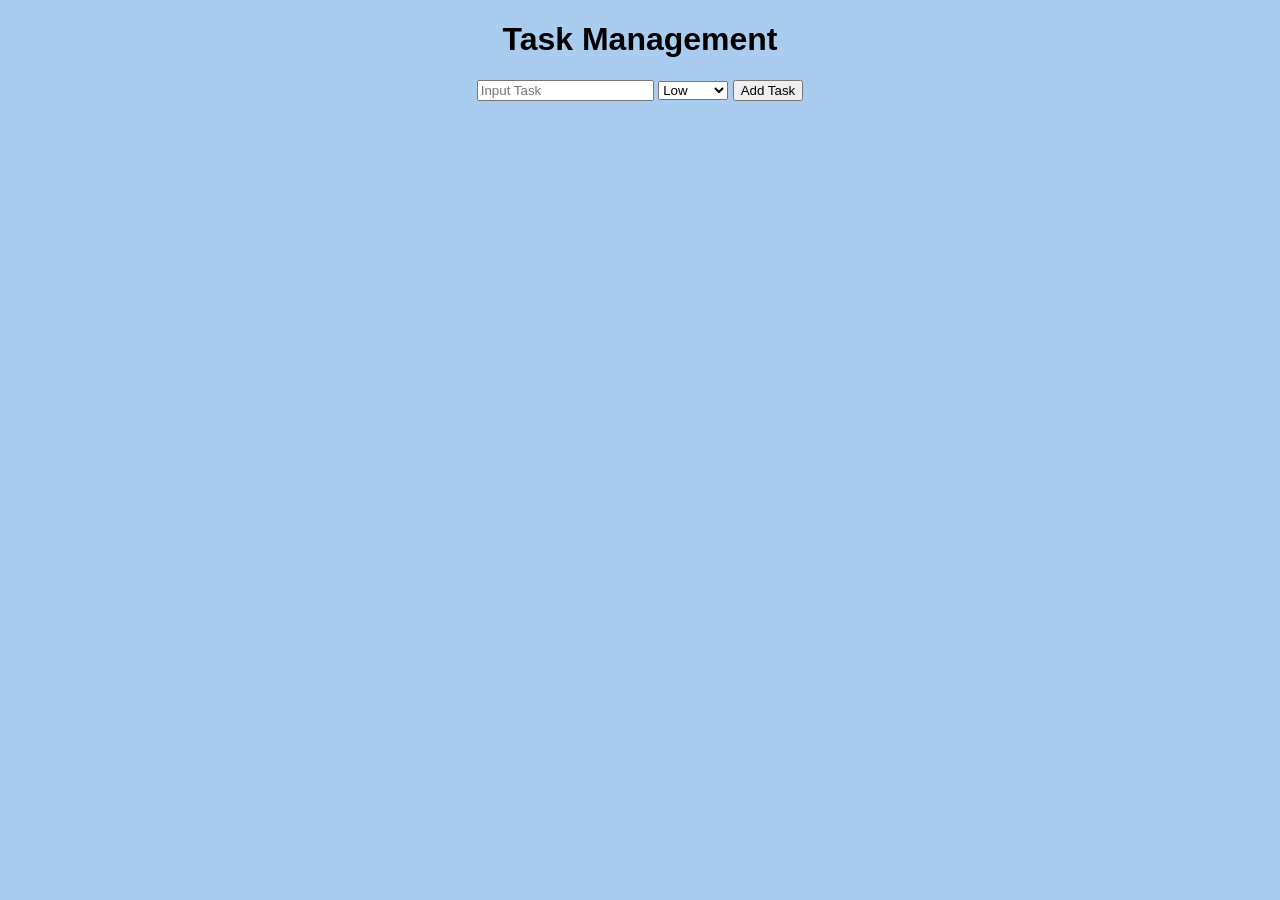
==== index.html @ ce7ef0b3 "html css and js completed, needs to satisfy assignment requirements" ====
<!DOCTYPE html>
<html lang="en">
<head>
<title>Assignment 1</title>
<link rel="stylesheet" href="style.css">
<meta charset="UTF-8">
</head>

<!-- Body -->
<body>
<h1>Task Management</h1>

<form id="newTask">
<input type="text" id="name" placeholder="Input Task">
<select id="priority">
<option value="low">Low</option> 
<option value="medium">Medium</option> 
<option value="high">High</option>
</select>
<button type="submit">Add Task</button>
</form>
<script src="script.js"></script>

<p id="output"></p>
</body>
</html>
---- style.css ----
/* body */
body {
  background-color: #ace;
  font-family: Arial;
  text-align:center;
}

/* content */
.content {
    padding: 10px;
    border: 1px solid black;
}
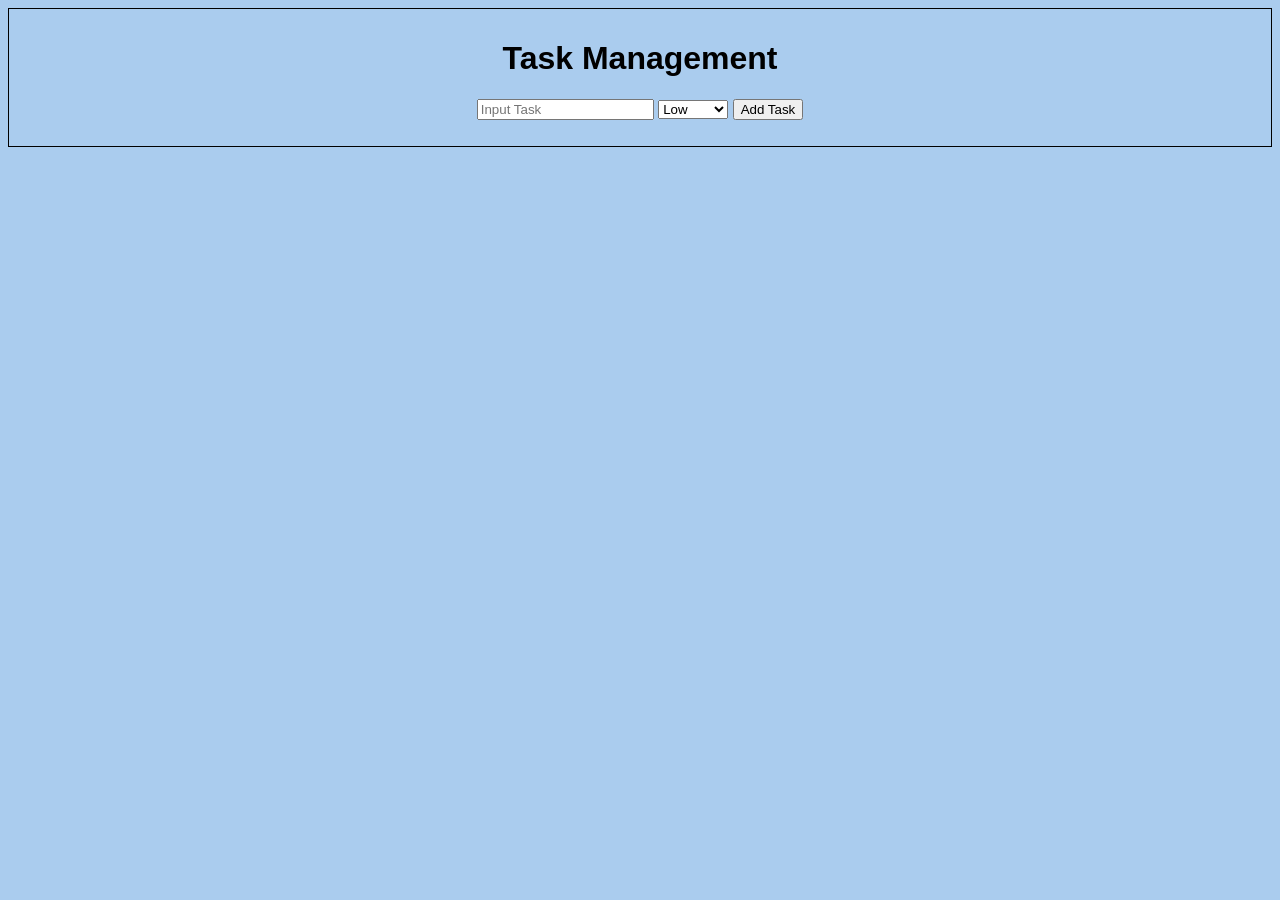
==== commit 2540f238: "final changes made, requirements satisfied" ====
--- a/index.html
+++ b/index.html
@@ -8,19 +8,24 @@
 
 <!-- Body -->
 <body>
+<div class="content">
 <h1>Task Management</h1>
 
+<!-- Form -->
 <form id="newTask">
+<!-- Inputs -->
 <input type="text" id="name" placeholder="Input Task">
 <select id="priority">
 <option value="low">Low</option> 
 <option value="medium">Medium</option> 
 <option value="high">High</option>
 </select>
+<!-- Submit -->
 <button type="submit">Add Task</button>
 </form>
 <script src="script.js"></script>
+<p id="output"></p>
 
-<p id="output"></p>
+</div>
 </body>
 </html>
--- a/style.css
+++ b/style.css
@@ -9,4 +9,21 @@
 .content {
     padding: 10px;
     border: 1px solid black;
+}
+
+/* Task Formatting */
+.low { 
+	color: black; 
+} 
+
+.medium { 
+	color: yellow; 
+} 
+
+.high { 
+	color: red; 
+} 
+
+.completed {
+    text-decoration: line-through;
 }
